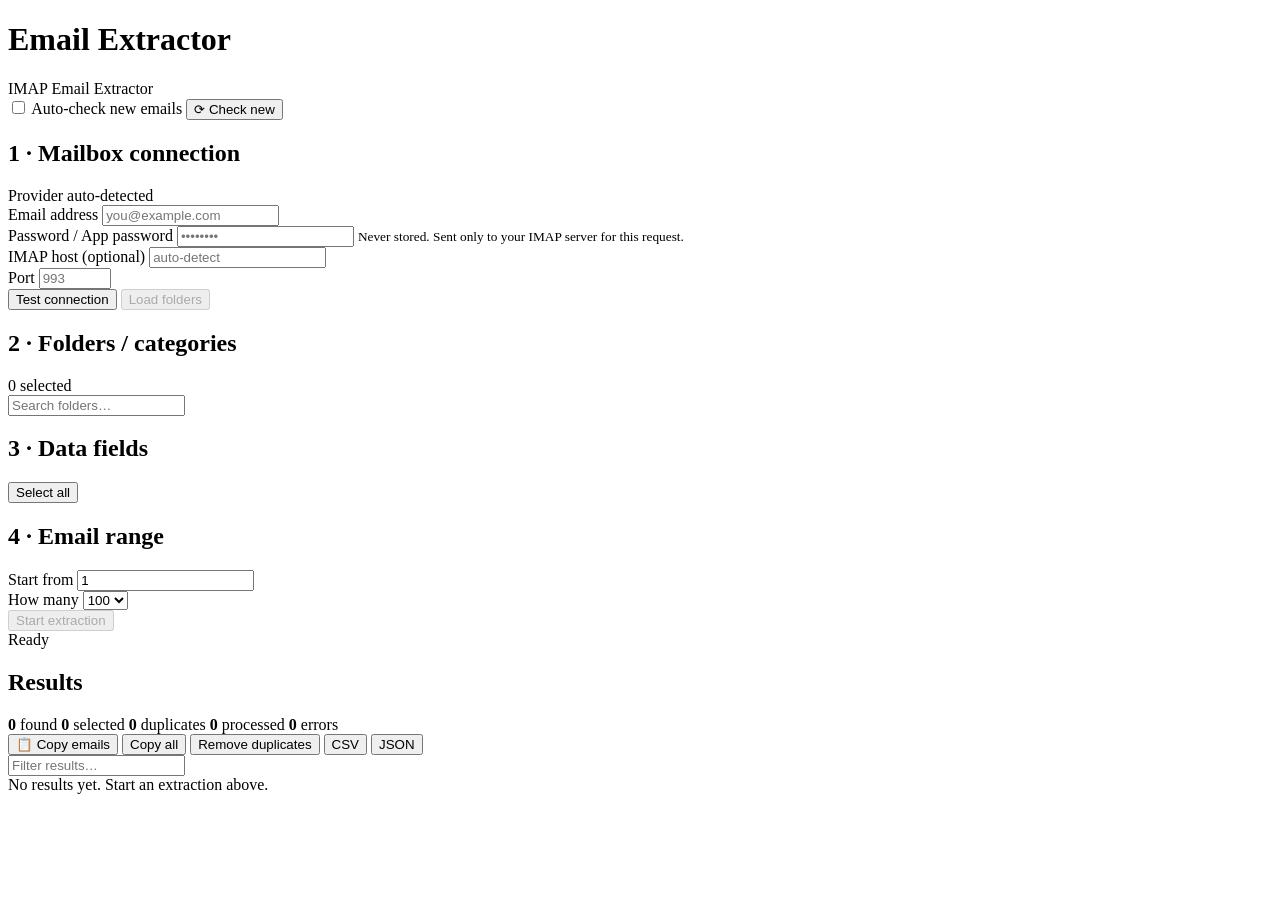
==== public/index.html @ 9aa7d620 "Remove emoji logo" ====
<!DOCTYPE html>
<html lang="en">
<head>
  <meta charset="UTF-8" />
  <meta name="viewport" content="width=device-width, initial-scale=1.0" />
  <title>Email Extractor</title>
  <link rel="stylesheet" href="/styles.css" />
</head>
<body>
  <header class="topbar">
    <div class="topbar-inner">
      <h1 class="brand">Email Extractor</h1>
      <span class="brand-sub">IMAP Email Extractor</span>
      <div class="topbar-right">
        <label class="switch-wrap">
          <input type="checkbox" id="autoRefresh" />
          <span class="switch-label">Auto-check new emails</span>
        </label>
        <button class="btn btn-ghost" id="refreshBtn" title="Check for new emails">⟳ Check new</button>
      </div>
    </div>
  </header>

  <div class="app">
    <section class="card" id="mailboxCard">
      <div class="card-header">
        <h2>1 · Mailbox connection</h2>
        <span class="provider-tag" id="providerTag">Provider auto-detected</span>
      </div>

      <div class="field">
        <label for="email">Email address</label>
        <input type="email" id="email" placeholder="you@example.com" autocomplete="username" />
      </div>
      <div class="field">
        <label for="password">Password / App password</label>
        <input type="password" id="password" placeholder="••••••••" autocomplete="current-password" />
        <small class="hint">Never stored. Sent only to your IMAP server for this request.</small>
      </div>

      <div class="row">
        <div class="field flex1">
          <label for="host">IMAP host <span class="opt">(optional)</span></label>
          <input type="text" id="host" placeholder="auto-detect" />
        </div>
        <div class="field small">
          <label for="port">Port</label>
          <input type="number" id="port" placeholder="993" min="1" max="65535" />
        </div>
      </div>

      <div class="actions">
        <button class="btn btn-primary" id="testBtn">Test connection</button>
        <button class="btn btn-secondary" id="loadFoldersBtn" disabled>Load folders</button>
      </div>

      <div id="mailboxError" class="error-box hidden"></div>
      <div id="mailboxSuccess" class="success-box hidden"></div>
    </section>

    <section class="card" id="foldersCard">
      <div class="card-header">
        <h2>2 · Folders / categories</h2>
        <span class="count-badge" id="folderCount">0 selected</span>
      </div>
      <input type="text" id="folderSearch" class="search" placeholder="Search folders…" />
      <div class="folder-grid" id="folderList"></div>
    </section>

    <section class="card" id="fieldsCard">
      <div class="card-header">
        <h2>3 · Data fields</h2>
        <button class="link-btn" id="toggleFields">Select all</button>
      </div>
      <div class="field-grid" id="fieldList"></div>
    </section>

    <section class="card" id="rangeCard">
      <div class="card-header"><h2>4 · Email range</h2></div>
      <div class="row range-row">
        <div class="field small">
          <label for="startFrom">Start from</label>
          <input type="number" id="startFrom" value="1" min="1" />
        </div>
        <div class="field small">
          <label for="count">How many</label>
          <select id="count">
            <option value="25">25</option>
            <option value="50">50</option>
            <option value="100" selected>100</option>
            <option value="250">250</option>
            <option value="500">500</option>
          </select>
        </div>
      </div>
      <button class="btn btn-primary btn-block" id="extractBtn" disabled>Start extraction</button>
    </section>

    <section class="card" id="progressCard">
      <div class="progress-bar"><div class="progress-fill" id="progressFill"></div></div>
      <div class="progress-text" id="progressText">Ready</div>
      <div id="progressError" class="error-box hidden"></div>
    </section>

    <section class="card" id="resultsCard">
      <div class="card-header">
        <h2>Results</h2>
        <div class="stats" id="stats">
          <span class="stat"><b id="statFound">0</b> found</span>
          <span class="stat"><b id="statSelected">0</b> selected</span>
          <span class="stat"><b id="statDupes">0</b> duplicates</span>
          <span class="stat"><b id="statProc">0</b> processed</span>
          <span class="stat bad"><b id="statErr">0</b> errors</span>
        </div>
      </div>

      <div class="toolbar">
        <button class="btn btn-secondary" id="copyEmailsBtn">📋 Copy emails</button>
        <button class="btn btn-secondary" id="copyAllBtn">Copy all</button>
        <button class="btn btn-secondary" id="removeDupesBtn">Remove duplicates</button>
        <span class="spacer"></span>
        <button class="btn btn-secondary" id="exportCsvBtn">CSV</button>
        <button class="btn btn-secondary" id="exportJsonBtn">JSON</button>
      </div>

      <input type="text" id="tableSearch" class="search" placeholder="Filter results…" />

      <div class="table-wrap">
        <table>
          <thead id="tableHead"></thead>
          <tbody id="tableBody"></tbody>
        </table>
      </div>
      <div class="empty" id="emptyState">No results yet. Start an extraction above.</div>
    </section>
  </div>

  <div id="toast" class="toast hidden"></div>
  <script src="/app.js"></script>
</body>
</html>
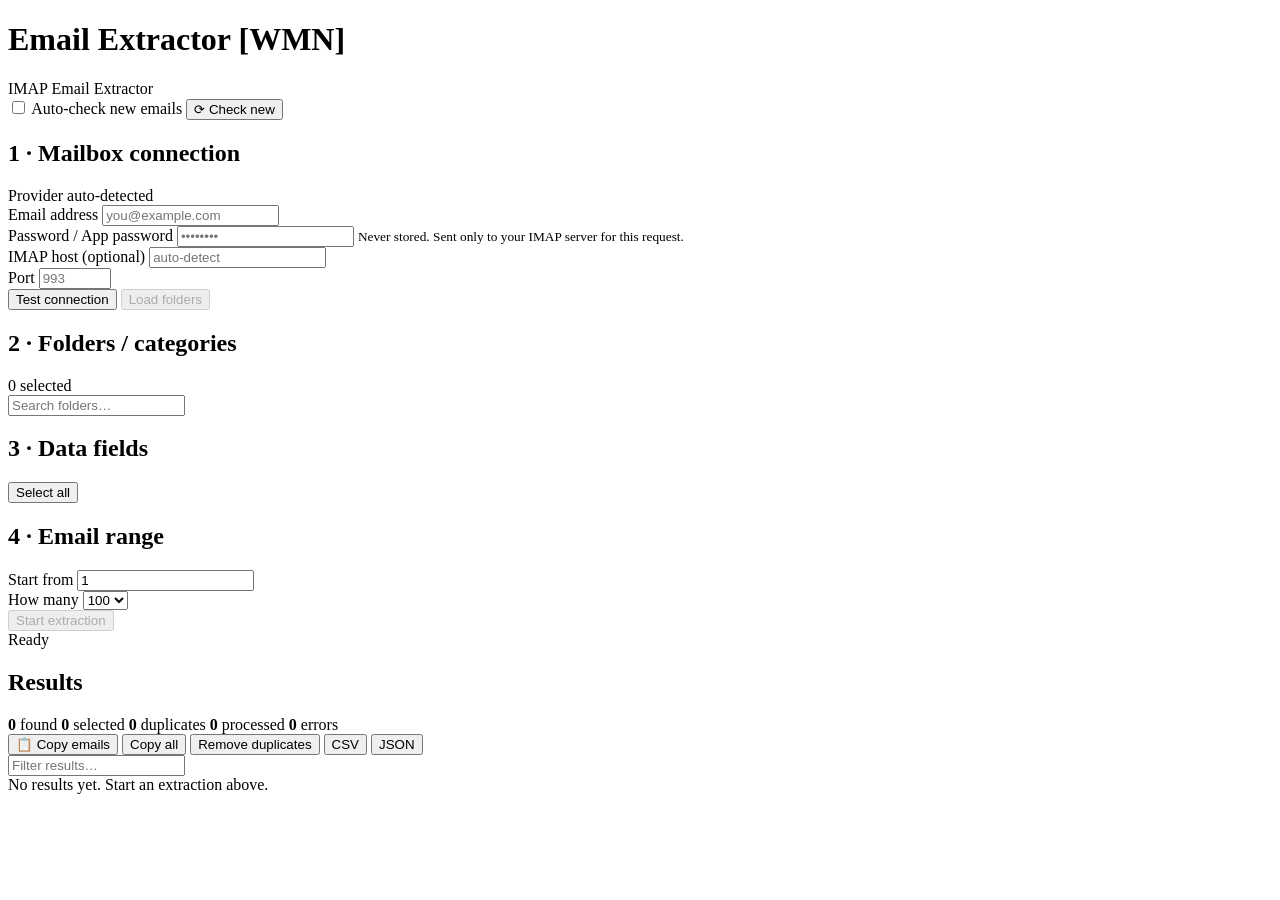
==== commit c64519d0: "Update logo to Email Extractor [WMN]" ====
--- a/public/index.html
+++ b/public/index.html
@@ -3,13 +3,13 @@
 <head>
   <meta charset="UTF-8" />
   <meta name="viewport" content="width=device-width, initial-scale=1.0" />
-  <title>Email Extractor</title>
+  <title>Email Extractor [WMN]</title>
   <link rel="stylesheet" href="/styles.css" />
 </head>
 <body>
   <header class="topbar">
     <div class="topbar-inner">
-      <h1 class="brand">Email Extractor</h1>
+      <h1 class="brand">Email Extractor [WMN]</h1>
       <span class="brand-sub">IMAP Email Extractor</span>
       <div class="topbar-right">
         <label class="switch-wrap">
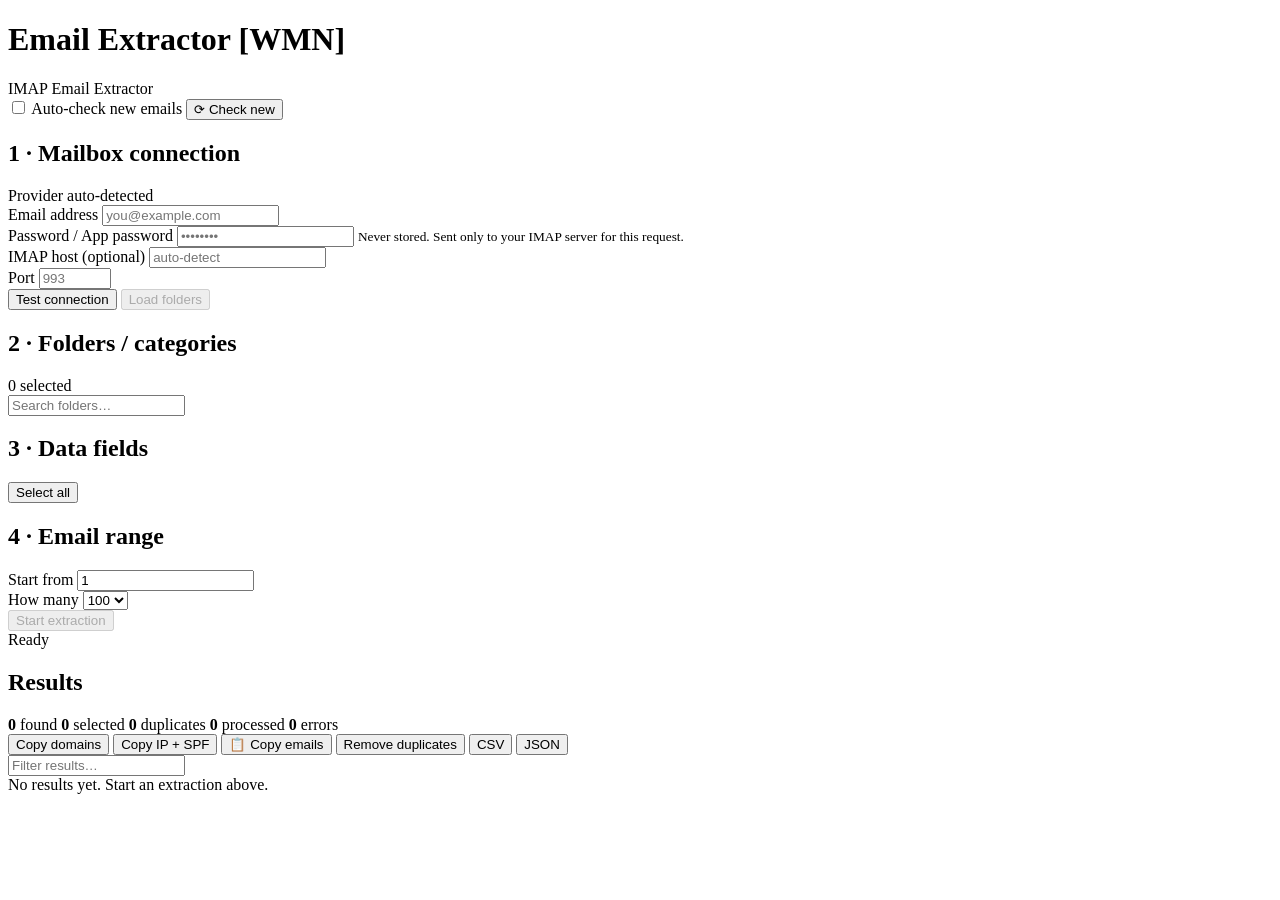
==== commit 91dcf552: "Add copy domains and copy IP+SPF buttons" ====
--- a/public/index.html
+++ b/public/index.html
@@ -115,8 +115,9 @@
       </div>
 
       <div class="toolbar">
+        <button class="btn btn-secondary" id="copyDomainsBtn">Copy domains</button>
+        <button class="btn btn-secondary" id="copyIpSpfBtn">Copy IP + SPF</button>
         <button class="btn btn-secondary" id="copyEmailsBtn">📋 Copy emails</button>
-        <button class="btn btn-secondary" id="copyAllBtn">Copy all</button>
         <button class="btn btn-secondary" id="removeDupesBtn">Remove duplicates</button>
         <span class="spacer"></span>
         <button class="btn btn-secondary" id="exportCsvBtn">CSV</button>
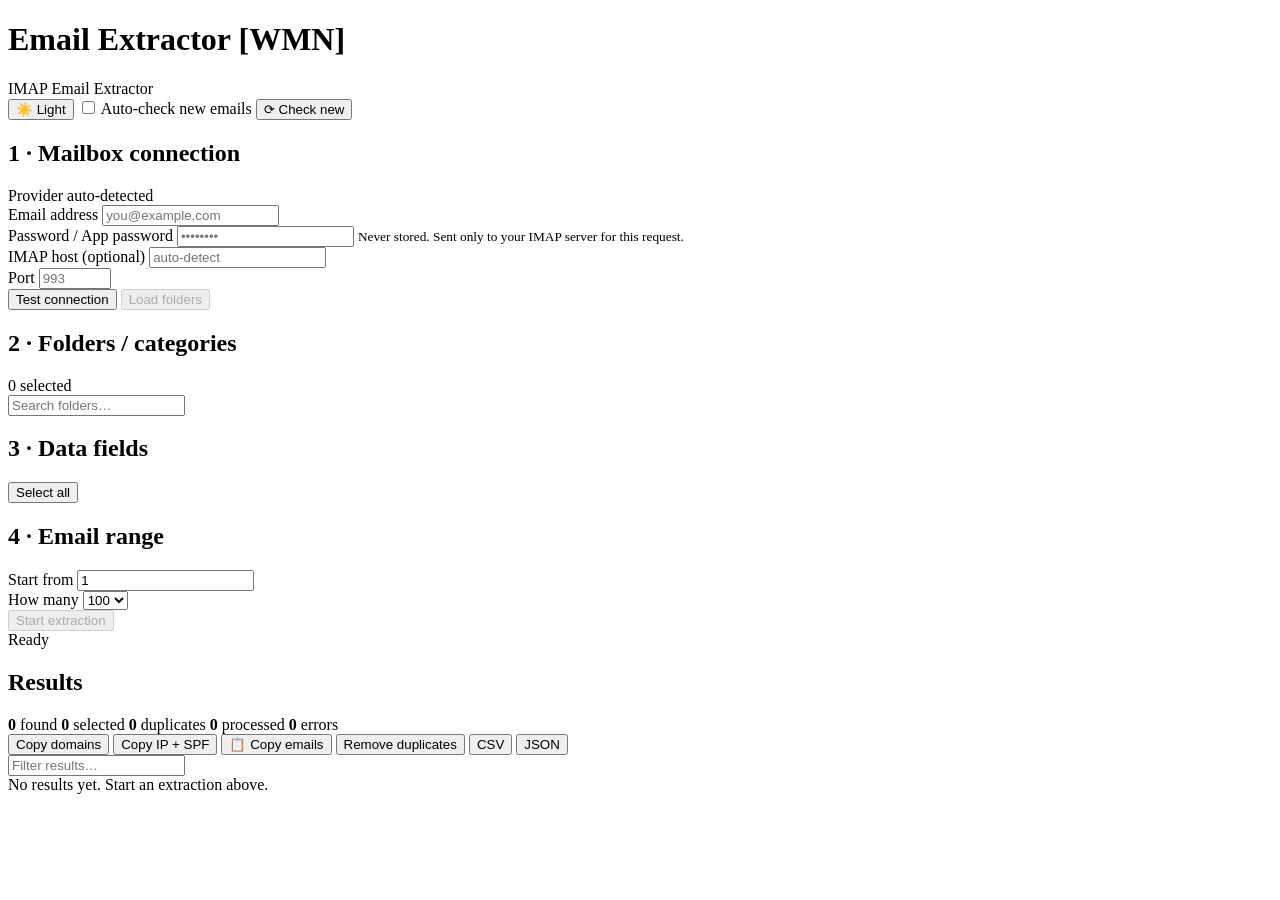
==== commit 05a2c434: "Add dark/light theme toggle" ====
--- a/public/index.html
+++ b/public/index.html
@@ -12,6 +12,7 @@
       <h1 class="brand">Email Extractor [WMN]</h1>
       <span class="brand-sub">IMAP Email Extractor</span>
       <div class="topbar-right">
+        <button class="btn btn-ghost" id="themeToggle">☀️ Light</button>
         <label class="switch-wrap">
           <input type="checkbox" id="autoRefresh" />
           <span class="switch-label">Auto-check new emails</span>
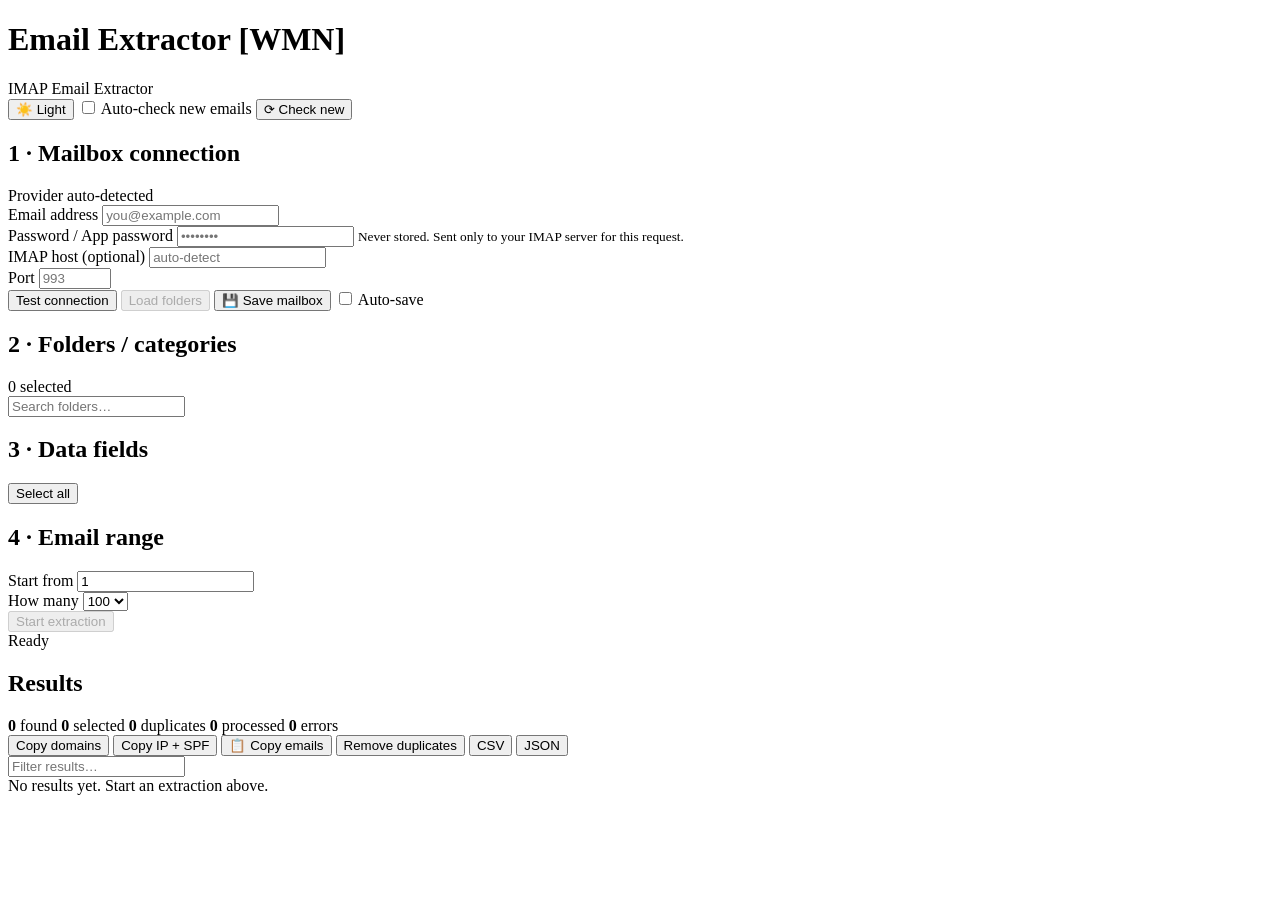
==== commit 4fa8ba80: "Add save mailbox + auto-save toggle" ====
--- a/public/index.html
+++ b/public/index.html
@@ -2,6 +2,7 @@
 <html lang="en">
 <head>
   <meta charset="UTF-8" />
+  <link rel="icon" href="data:image/svg+xml,<svg xmlns='http://www.w3.org/2000/svg' viewBox='0 0 100 100'><text y='.9em' font-size='90'>✉️</text></svg>" />
   <meta name="viewport" content="width=device-width, initial-scale=1.0" />
   <title>Email Extractor [WMN]</title>
   <link rel="stylesheet" href="/styles.css" />
@@ -53,6 +54,11 @@
       <div class="actions">
         <button class="btn btn-primary" id="testBtn">Test connection</button>
         <button class="btn btn-secondary" id="loadFoldersBtn" disabled>Load folders</button>
+        <button class="btn btn-secondary" id="saveMailboxBtn">💾 Save mailbox</button>
+        <label class="switch-wrap">
+          <input type="checkbox" id="autoSave" />
+          <span class="switch-label">Auto-save</span>
+        </label>
       </div>
 
       <div id="mailboxError" class="error-box hidden"></div>
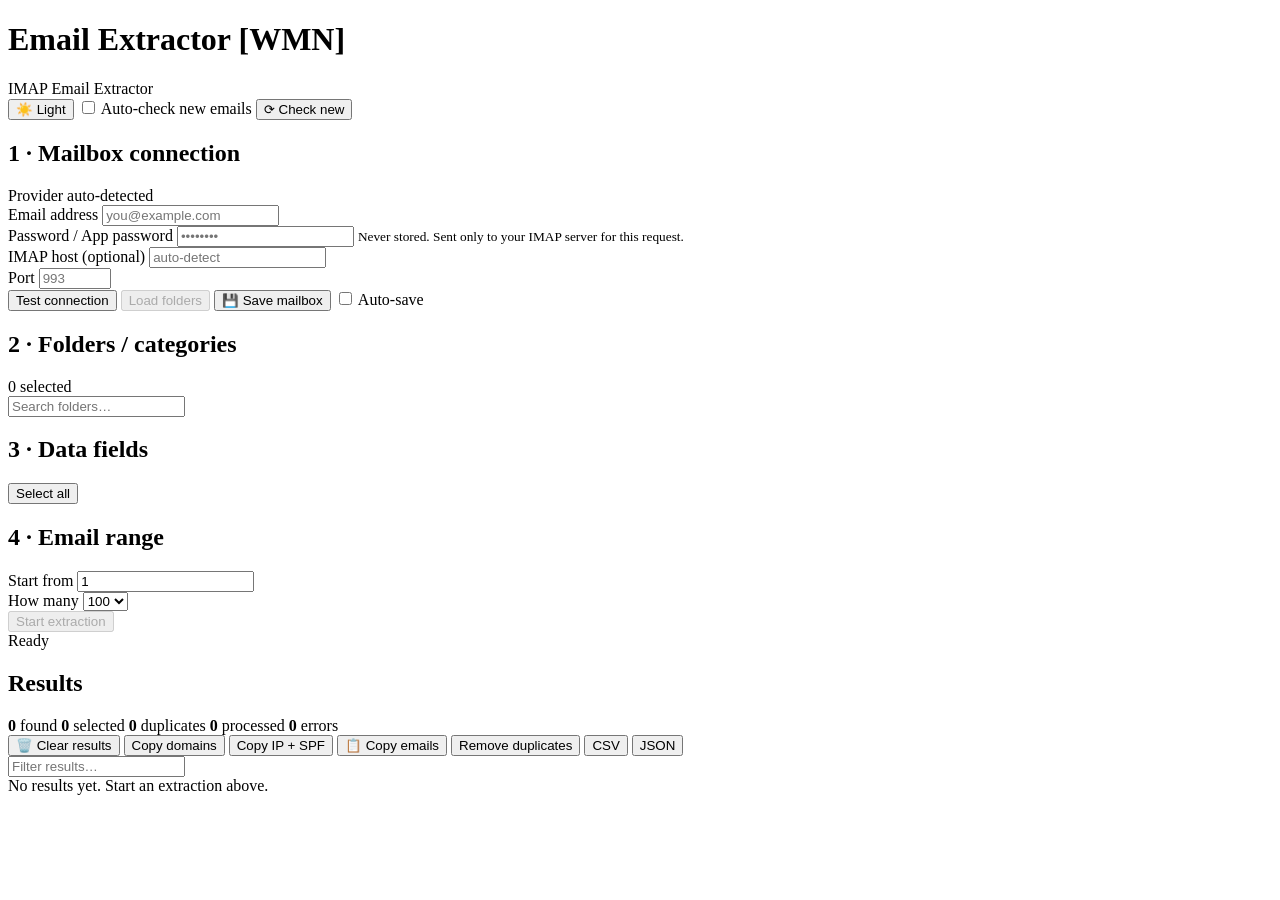
==== commit b721f108: "Add clear results button + auto-clear on new extraction" ====
--- a/public/index.html
+++ b/public/index.html
@@ -122,6 +122,7 @@
       </div>
 
       <div class="toolbar">
+        <button class="btn btn-secondary" id="clearResultsBtn">🗑️ Clear results</button>
         <button class="btn btn-secondary" id="copyDomainsBtn">Copy domains</button>
         <button class="btn btn-secondary" id="copyIpSpfBtn">Copy IP + SPF</button>
         <button class="btn btn-secondary" id="copyEmailsBtn">📋 Copy emails</button>
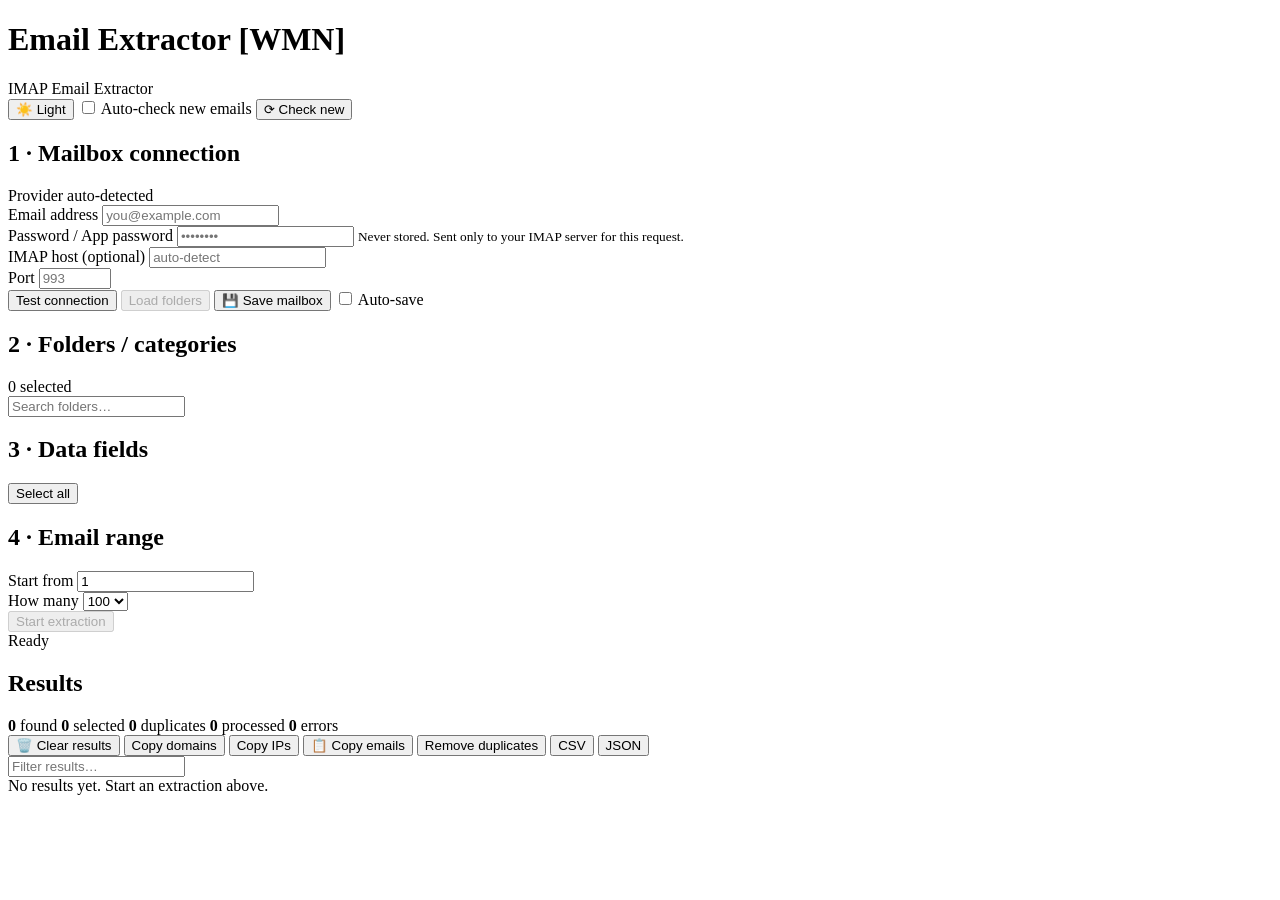
==== commit d518d1e8: "Add Return-Path Domain + From Domain fields + Copy IPs button" ====
--- a/public/index.html
+++ b/public/index.html
@@ -124,7 +124,7 @@
       <div class="toolbar">
         <button class="btn btn-secondary" id="clearResultsBtn">🗑️ Clear results</button>
         <button class="btn btn-secondary" id="copyDomainsBtn">Copy domains</button>
-        <button class="btn btn-secondary" id="copyIpSpfBtn">Copy IP + SPF</button>
+        <button class="btn btn-secondary" id="copyIpsBtn">Copy IPs</button>
         <button class="btn btn-secondary" id="copyEmailsBtn">📋 Copy emails</button>
         <button class="btn btn-secondary" id="removeDupesBtn">Remove duplicates</button>
         <span class="spacer"></span>
